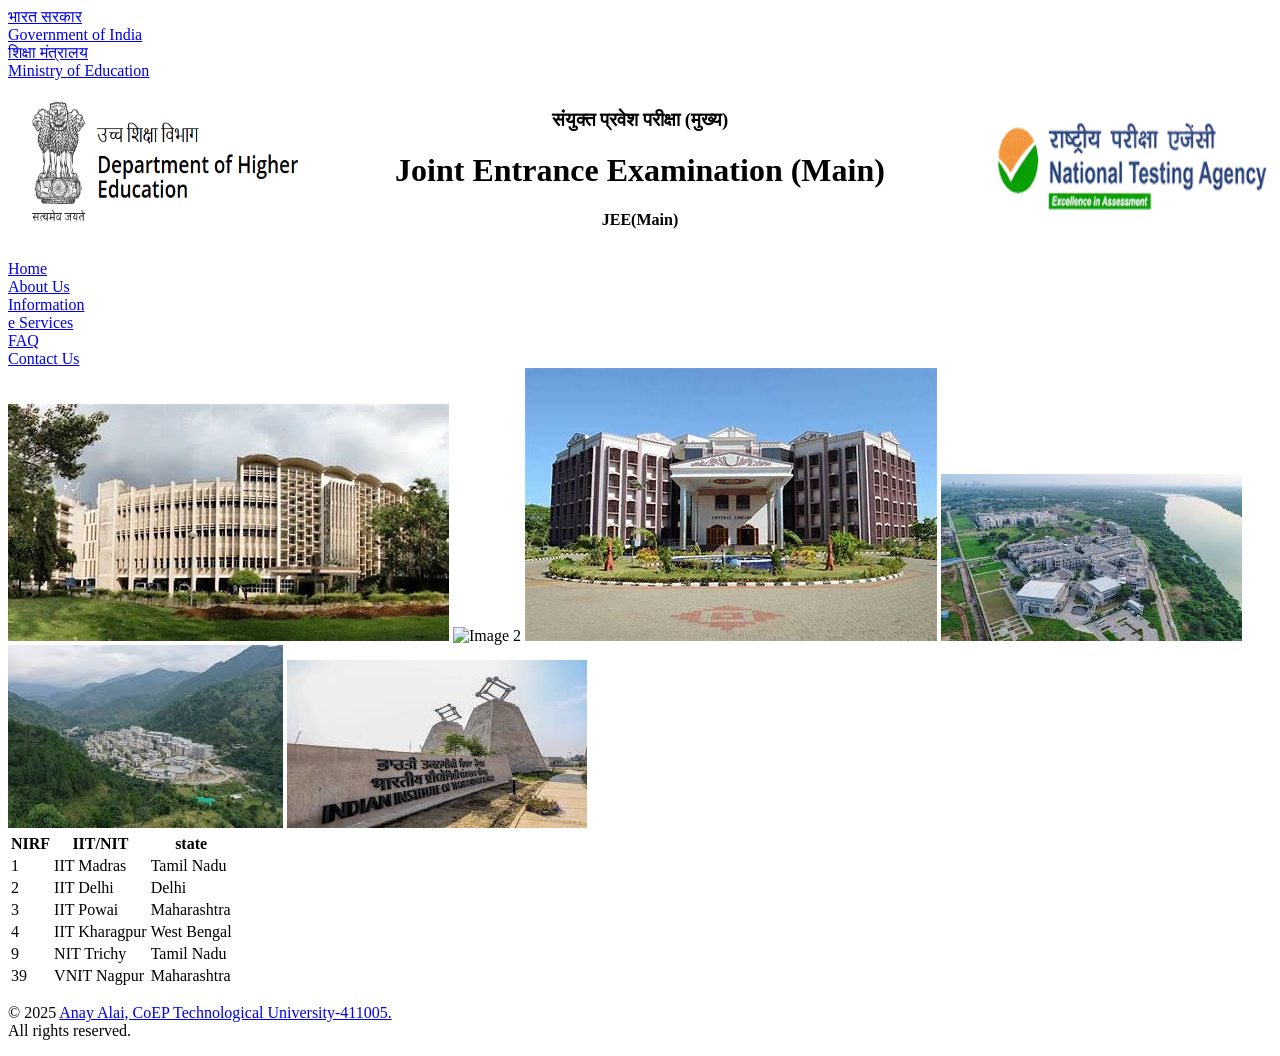
==== aboutus.html @ 0aa76a08 "Added files" ====
<!DOCTYPE html>
<html lang = "en">
   <head>
    <meta charset = "UTF-8">
    <meta name = "viewport" content = "width=device-width, initial-scale=1.0">
    <link rel="icon" type="image/x-icon" href="favicon.jpeg">
    <title> Joint Entrance Examination (Main)-2025</title>
    <link rel = "stylesheet" type = "text/css" href = "style.css">
</head>
   <body>
    <div class = "nav-container">
       <div class = "nav-block">
       <a href="https://india.gov.in" class = "href_style" target = "_blank">
          <span style="display: block;">भारत सरकार</span>
          <span style="display: block;">Government of India</span>
        </a>
       </div>
        <div class = "nav-block">
        <a href="https://www.education.gov.in" class = "href_style" target="_blank">
          <span style="display: block;">शिक्षा मंत्रालय</span>
          <span style="display: block;">Ministry of Education</span>
        </a>
       </div>
    
       <div class = "heading" style="overflow: hidden; padding: 10px;">
        <!-- left image-->
        <div style="float: left; width: 25%;">
         <a href = "https://www.education.gov.in/en/higher_education"> 
           <img src="ashok.png" alt="Emblem" style="width: 100%; height: 150px;"></a>
        </div>
      
        <!-- Center Text -->
        <div style="float: left; width: 50%; text-align: center;" class = "JEE heading">
          <h3>संयुक्त प्रवेश परीक्षा (मुख्य)</h3>
          <h1 style="font-family: inherit;">Joint Entrance Examination (Main)</h1>
          <h4>JEE(Main)</h4>
        </div>
      
        <!-- Right Image -->
        <div style="float:right; width: 20%; margin-right: 18px;margin-top: 30px;">
           <a href = "https://nta.ac.in/" target="_blank">
          <img src="nta logo.png" alt="NTA logo" style="width: 110%; height: 100px;">
        </a>
        </div>
      </div>
     <div class = "nav-container">
       <div class = "nav-block"><a href= "index.html" class="href_style"> Home </a></div>
          <div class = "nav-block"><a href = "aboutus.html" class="href_style">About Us</a></div>    
          <div class = "nav-block"><a href = "#" class = "href_style">Information</a></div>
          <div class = "nav-block"><a href = "#" class = "href_style">e Services</a></div>
          <div class = "nav-block"><a href = "faq.html" class = "href_style">FAQ</a></div>
          <div class = "nav-block"><a href = "#" class = "href_style">Contact Us</a></div>
     </div>

            <div class = "mycontainer">
            <div id = "slideshow" class="mycontainer_div1">
                <img src = "bombay.jpeg" class = "active" alt = "Image 1" >
                <img src = "delhi.jpg" alt = "Image 2">
                <img src = "trichy.jpeg" alt = "image 3">
                <img src = "gandhinagar.jpeg">
                <img src = "mandi.jpeg">
                <img src = "ropar.jpeg">
            </div>
            <div class = "mycontainer_div2">
                <table>
                <tr>
                    <th>NIRF</th>
                    <th>IIT/NIT</th>
                    <th>state</th>
                </tr>
                <tr>
                    <td>1</td>
                    <td>IIT Madras</td>
                    <td> Tamil Nadu</td>
                </tr>
                <tr>
                    <td>2</td>
                    <td>IIT Delhi</td>
                    <td>Delhi</td>
                </tr>
                <tr>
                    <td>3</td>
                    <td>IIT Powai</td>
                    <td>Maharashtra</td>
                </tr>
                <tr>
                    <td>4</td>
                    <td>IIT Kharagpur</td>
                    <td>West Bengal</td>
                </tr>
                <tr>
                    <td>9</td>
                    <td>NIT Trichy</td>
                    <td>Tamil Nadu</td>
                </tr>
                <tr>
                    <td>39</td>
                    <td>VNIT Nagpur</td>
                    <td>Maharashtra</td>
                </tr>

            </table>
            </div>
        </div>
            
     </body>
     <script src="script.js"></script>
     <footer>
        <p>&copy; 2025 <a class="name" href="https://www.linkedin.com/in/anay-alai-1b5b31323/">Anay Alai, CoEP
              Technological University-411005.</a><br> All rights reserved.</p>
     </footer>
</html>
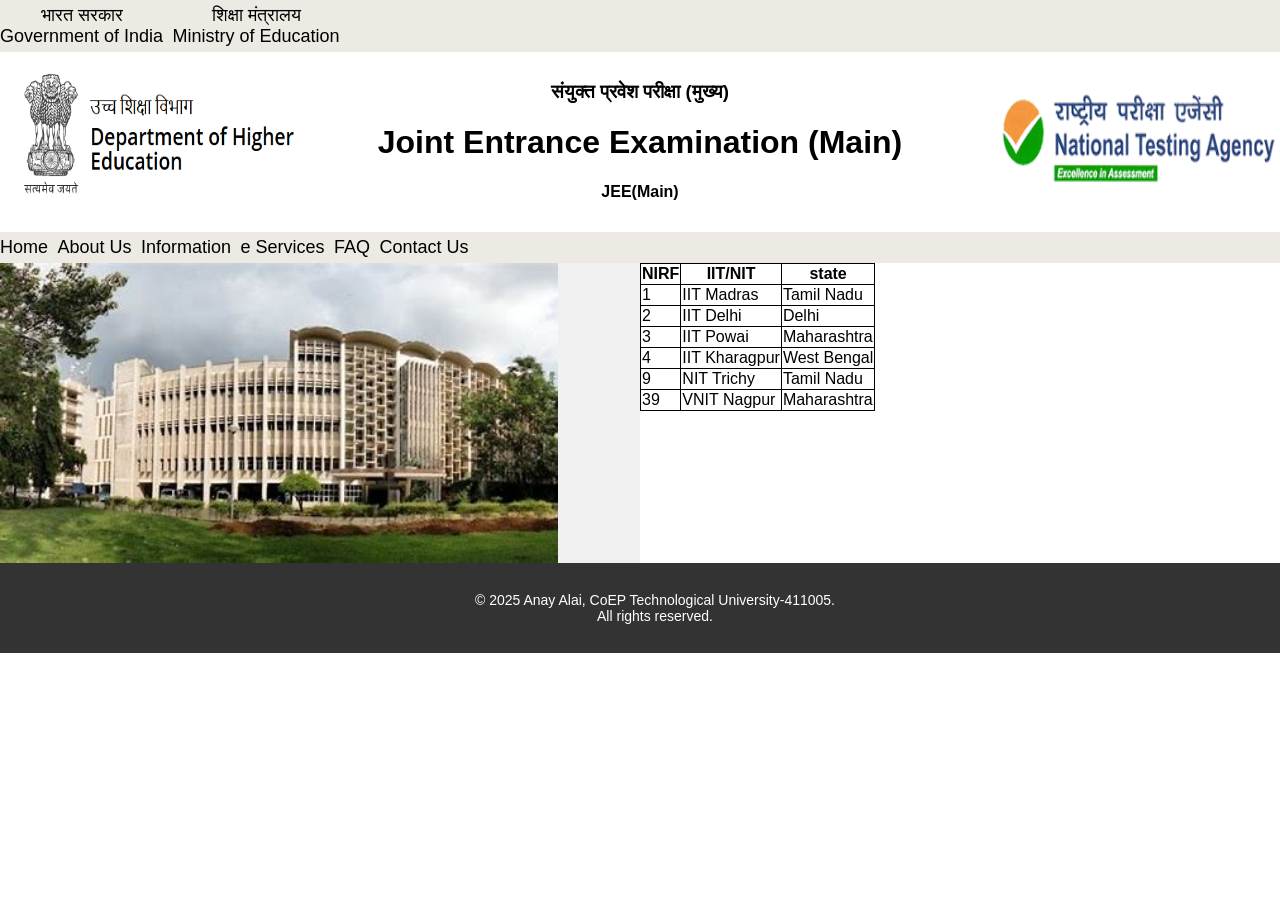
==== commit b7daf866: "changed from pratham" ====
--- a/aboutus.html
+++ b/aboutus.html
@@ -52,6 +52,9 @@
           <div class = "nav-block"><a href = "#" class = "href_style">Contact Us</a></div>
      </div>
 
+     <div>
+        </div>
+     </div>
             <div class = "mycontainer">
             <div id = "slideshow" class="mycontainer_div1">
                 <img src = "bombay.jpeg" class = "active" alt = "Image 1" >
--- a/style.css
+++ b/style.css
@@ -0,0 +1,186 @@
+/* mini.html*/
+html {
+   margin:0;
+   padding: 0;
+   overflow-x: hidden;
+}
+
+.topbar {
+   background-color: #EDEAE4;
+}
+
+.heading {
+   background-color: white;
+}
+
+.href_style {
+   color: black;
+   display: inline-block;
+   margin-right: 5px;
+   text-decoration: none;
+   transition: color 0.3s ease;
+}
+
+.new_news {
+   background-color: #082c64;
+   color: white
+}
+
+.nav-container {
+   display: inline-block;
+   justify-content: space-around;
+   padding-bottom: 5px;
+   padding-top: 5px;
+   background-color: #EDEAE4;
+   padding: 0;
+   margin: 0%;
+   width: 100%;
+}
+
+.nav-block {
+   display: inline-block;
+   font-size: 18px;
+   background-color: EDEAE4;
+   color: black;
+   text-decoration: none;
+   transition: background-color 0.3s ease, color 0.3s ease;
+   text-align: center;
+   margin-top: 5px;
+   margin-bottom: 5px;
+}
+
+.nav-block:hover {
+   background-color: orange;
+   color: white;
+   cursor: pointer;
+}
+
+.mycontainer {
+   width: 100%;
+   overflow: auto;
+}
+
+.mycontainer_div1 {
+
+   width: 50%;
+
+   float: left;
+   overflow:a;
+   background-color: #f0f0f0;
+}
+
+.mycontainer_div2 {
+   width: 50%;
+
+   float: right;
+   overflow-y: scroll;
+}
+
+
+
+.FORM {
+   position: absolute;
+   top: 50%;
+   left: 50%;
+   transform: translate(-50%, -50%);
+   padding: 30px;
+   border: 3px solid black;
+   text-align: center;
+}
+
+/*about us */
+#slideshow img {
+   width: auto;
+   height: 300px;
+   display: none;
+}
+
+#slideshow img.active {
+   display: block;
+}
+
+table,
+th,
+td {
+   border: 1px solid black;
+   border-collapse: collapse;
+}
+.name {
+   text-decoration: none;
+   color:white;
+}
+
+.name:hover {
+   color:azure;
+   text-decoration: underline;
+}
+.result {
+   color: black;
+   text-decoration: none;
+}
+
+.result:hover {
+   color: black;
+   text-decoration: underline;
+}
+
+.toggleContent { 
+   display: none;
+   font-size: 20px;
+   margin-top: 10px; 
+}
+/*faq   */
+body {
+   font-family: Arial, sans-serif;
+   margin: 0px;
+}
+
+.faq-item {
+   margin-bottom: 20px;
+}
+
+.faq-question {
+   cursor: pointer;
+   background-color: #f1f1f1;
+   padding: 10px;
+   border-radius: 5px;
+   transition: background-color 0.3s ease;
+}
+
+.faq-question:hover {
+   background-color: #ddd;
+}
+
+.faq-answer {
+   max-height: 0;
+   overflow: hidden;
+   padding: 0 10px;
+   background-color: #fff;
+   border-left: 2px solid #ccc;
+   border-right: 2px solid #ccc;
+   border-bottom: 2px solid #ccc;
+   border-radius: 0 0 5px 5px;
+   transition: max-height 0.5s ease, padding 0.5s ease;
+}
+
+/* footer */
+.wrapper {
+   min-height: 100vh;
+   display: flex;
+   flex-direction: column;
+}
+
+.content {
+   flex: 1;
+}
+
+footer {
+   background-color: #333;
+   color: #fff;
+   text-align: center;
+   padding: 15px;
+   font-size: 14px;
+   position: relative;
+   bottom: 0;
+   width: 100%;
+}
